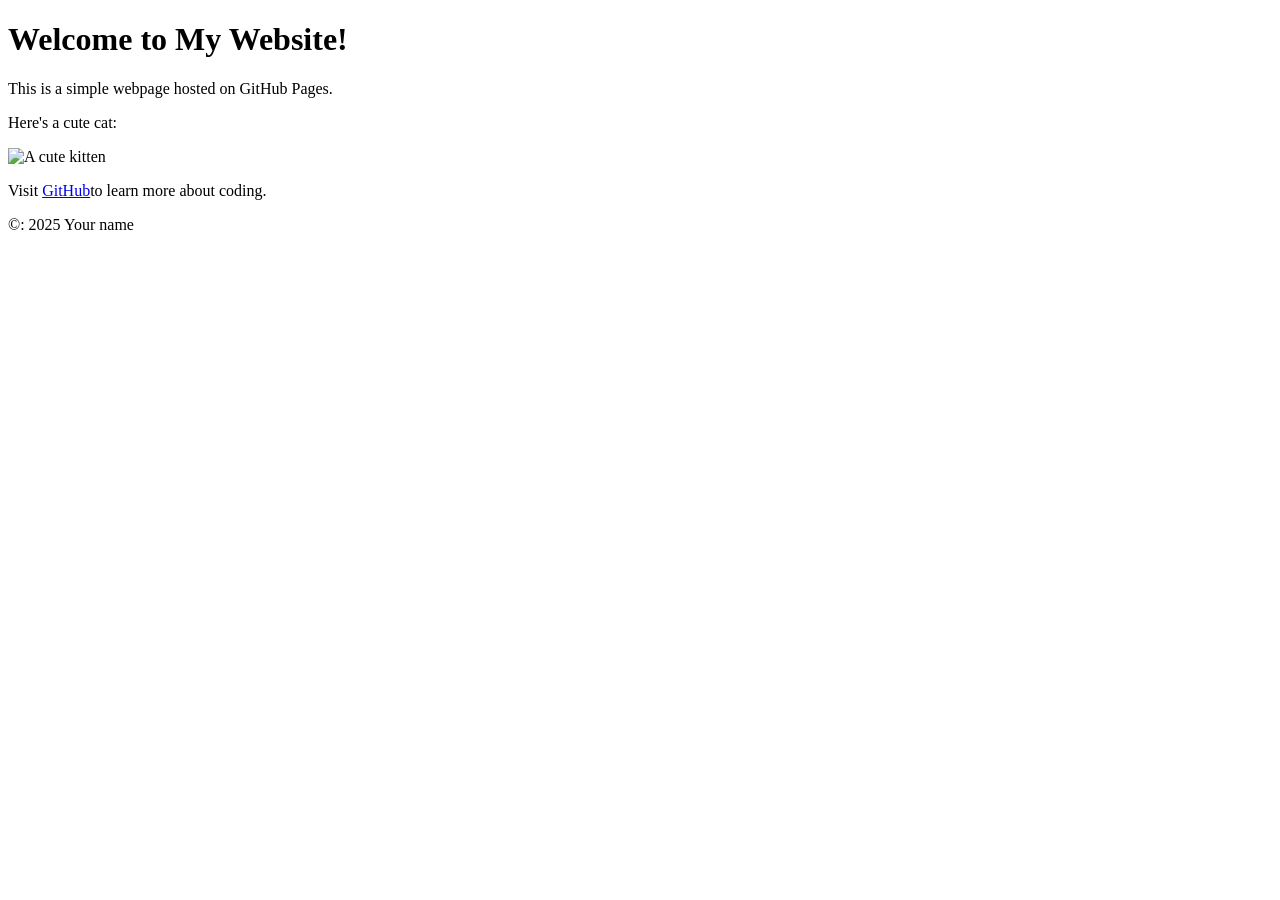
==== index.html @ 264f68d0 "Initial commit: Added simple HTML page" ====
<!DOCTYPE html>
<html lang="en">
    <head>
        <meta charset="UTF-8">
        <meta name="viewport" content="width=device-width, initial-scale=1.0">
        <title> My First Github Page</title>
    </head>
    <body>
        <header>
            <h1>Welcome to My Website!</h1>
        </header>

        <main>
            <p>This is a simple webpage hosted on GitHub Pages.</p>
            <p>Here's a cute cat:</p>
            <img src="https://placekitten.com/200/300" alt="A cute kitten">
        
        <p>Visit <a href="https://github.com">GitHub</a>to learn more about coding.</p>
        </main>

        <footer>
            <p>&copy: 2025 Your name</p>
        </footer>
    </body>
    </html>
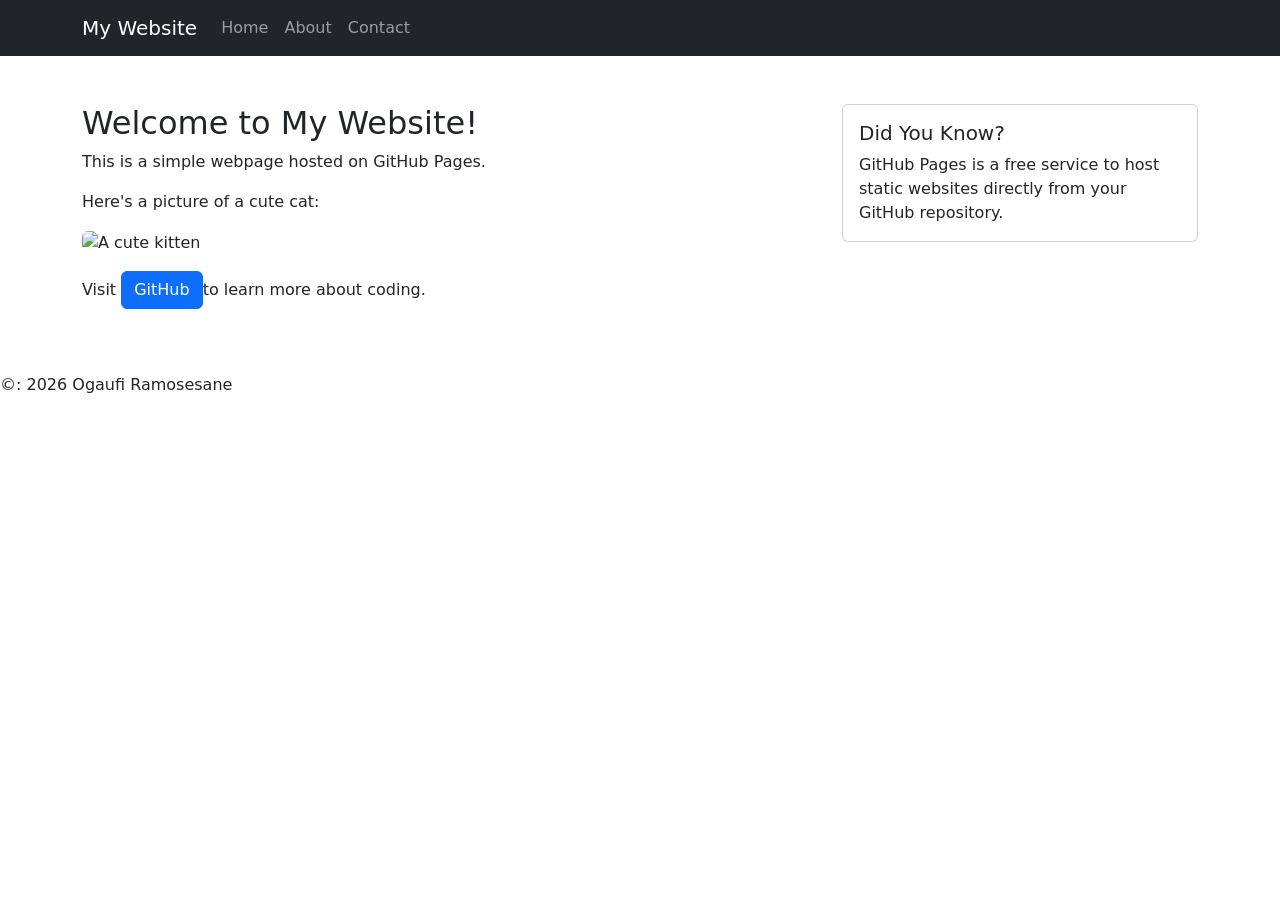
==== commit f2520b74: "Update index.html" ====
--- a/index.html
+++ b/index.html
@@ -3,24 +3,66 @@
     <head>
         <meta charset="UTF-8">
         <meta name="viewport" content="width=device-width, initial-scale=1.0">
-        <title> My First Github Page</title>
+        <title> My First GitHub Page</title>
+        <!-- Bootstrap CSS-->
+         <link href="https://cdn.jsdelivr.net/npm/bootstrap@5.3.0/dist/css/bootstrap.min.css" rel="stylesheet">
+         <!-- Custom CSS -->
+        <link rel="stylesheet" href="styles.css">
     </head>
     <body>
+        <!-- Your content goes here -->
         <header>
-            <h1>Welcome to My Website!</h1>
+            <nav class="navbar navbar-expand-lg navbar-dark bg-dark">
+                <div class="container">
+                    <a class="navbar-brand" href="index.html">My Website</a>
+                    <button class="navbar-toggler" type="button" data-bs-toggle="collapse" data-bs-target="#navbarNav">
+                        <span class="navbar-toggler-icon"></span>
+                    </button>
+                    <div class="collapse navbar-collapse" id="navbarNav">
+                        <ul class="navbar-nav">
+                            <li class="nav-item">
+                                <a class="nav-link" href="index.html">Home</a>
+                            </li>
+                            <li class="nav-item">
+                                <a class="nav-link" href="about.html">About</a>
+                            </li>
+                            <li class="nav-item">
+                                <a class="nav-link" href="contact.html">Contact</a>
+                            </li>
+                        </ul>
+                    </div>
+                </div>
+            </nav>
         </header>
 
-        <main>
-            <p>This is a simple webpage hosted on GitHub Pages.</p>
-            <p>Here's a cute cat:</p>
-            <img src="https://placekitten.com/200/300" alt="A cute kitten">
-        
-        <p>Visit <a href="https://github.com">GitHub</a>to learn more about coding.</p>
+        <main class="container my-5">
+            <div class="row">
+                <div class="col-md-8">
+                    <h2>Welcome to My Website!</h2>
+                    <p>This is a simple webpage hosted on GitHub Pages.</p>
+                    <p>Here's a picture of a cute cat:</p>
+                    <img src="https://placecats.com/300/200" alt="A cute kitten" class="img-fliud rounded">
+                    <p class="mt-3">Visit <a href ="https://github.com" class="btn btn-primary">GitHub</a>to learn more about coding.</p>
+                </div>
+                <div class="col-md-4">
+                    <div class="card">
+                        <div class="card-body">
+                            <h5 class="card-title">Did You Know?</h5>
+                            <p class="card-text">GitHub Pages is a free service to host static websites directly from your GitHub repository.</p>
+                        </div>
+                    </div>
+                </div>
+            </div>
         </main>
 
         <footer>
-            <p>&copy: 2025 Your name</p>
+            <p>&copy: 2026 Ogaufi Ramosesane</p>
         </footer>
+
+        <!-- Bootstrap JS and dependencies -->
+         <script src="https://cdn.jsdelivr.net/npm/@popperjs/core@2.11.6/dist/umd/popper.min.js"></script>
+         <script src="https://cdn.jsdelivr.net/npm/bootstrap@5.3.0/dist/css/bootstrap.min.jss"></script>
     </body>
     </html>
-    +    
+    
